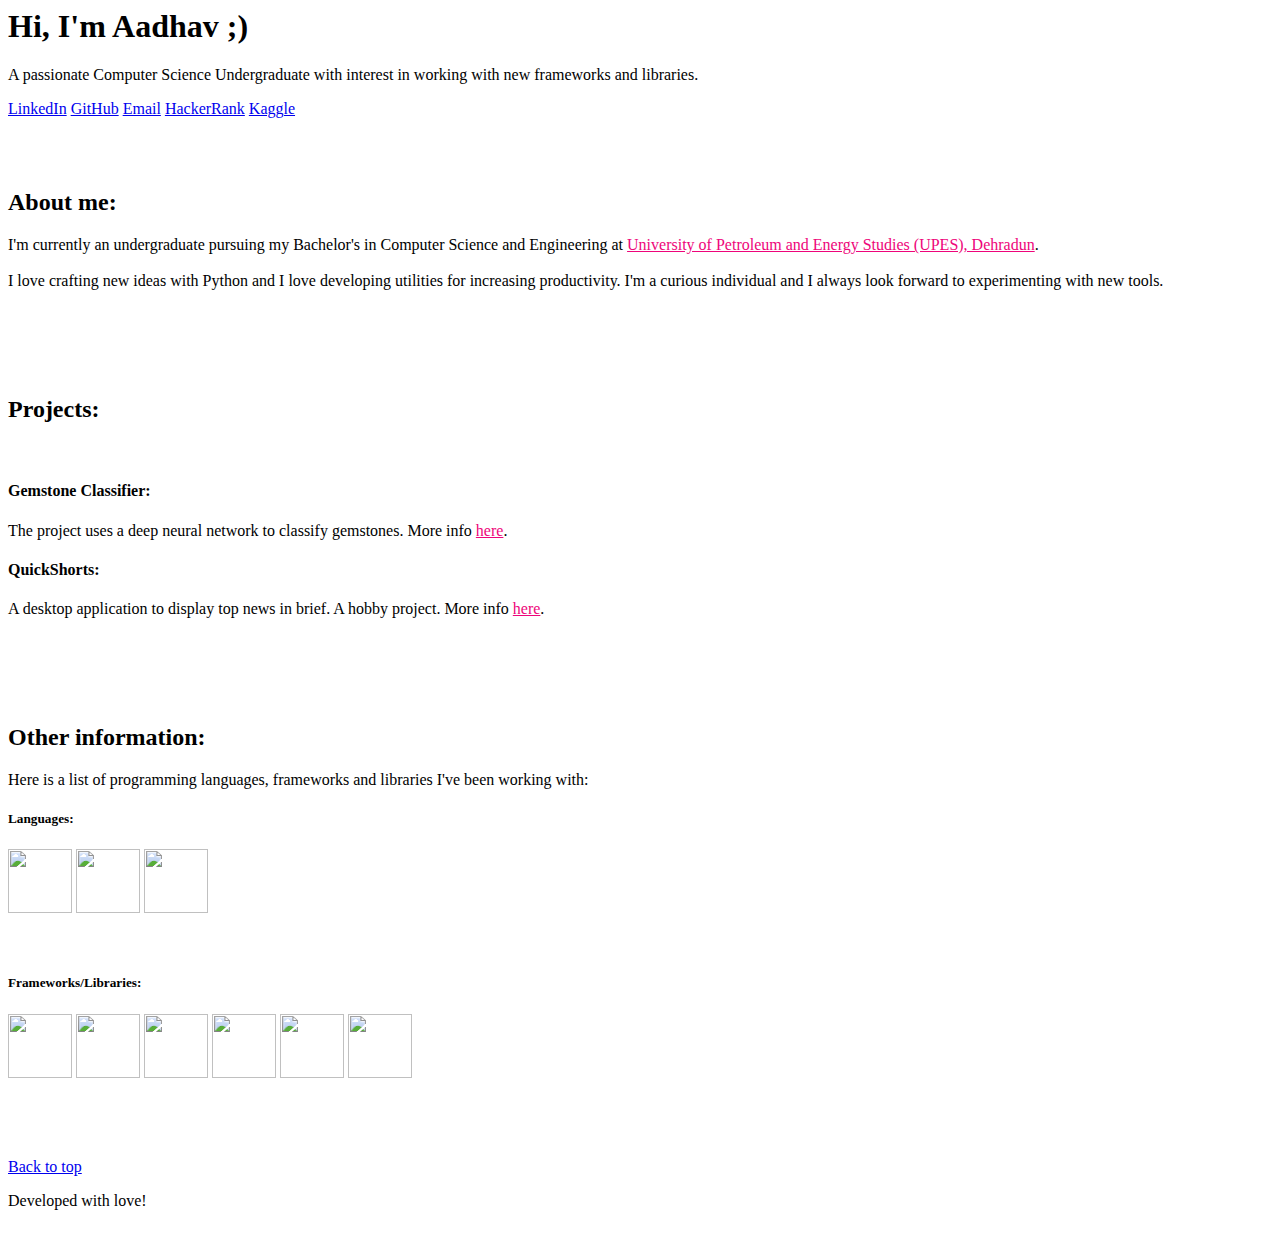
==== index.html @ b7508410 "Update index.html" ====
<html>

<head>
    <title>
        Welcome!
    </title>

    <link rel="stylesheet" href="https://stackpath.bootstrapcdn.com/bootstrap/4.5.0/css/bootstrap.min.css"
        integrity="sha384-9aIt2nRpC12Uk9gS9baDl411NQApFmC26EwAOH8WgZl5MYYxFfc+NcPb1dKGj7Sk" crossorigin="anonymous">
    <script src="https://stackpath.bootstrapcdn.com/bootstrap/4.5.0/js/bootstrap.min.js"
        integrity="sha384-OgVRvuATP1z7JjHLkuOU7Xw704+h835Lr+6QL9UvYjZE3Ipu6Tp75j7Bh/kR0JKI" crossorigin="anonymous">
    </script>

    
    <!-- IBM Plex Sans Font (to be Applied) -->
    <!-- <link href='https://fonts.googleapis.com/css2?family=IBM+Plex+Sans:wght@500&display=swap' rel='stylesheet'>
    <style>
    body {
        font-family: 'IBM Plex Sans';font-size: 22px;
    }
    </style> -->
    
</head>


<body id="page-top">

    <section style="background:transparent !important" class="jumbotron text-center">
        <div class="container">
            <h1>Hi, I'm Aadhav ;)</h1>
            <p class="lead text-muted">A passionate Computer Science Undergraduate with interest in working with new
                frameworks and libraries.</p>
            <p>
                <a href="https://linkedin.com/in/aadhav-vignesh" class="btn btn-primary my-2">LinkedIn</a>
                <a href="https://github.com/aadhav-n1" class="btn btn-dark my-2">GitHub</a>
                <a href="mailto:aadhav.n2@gmail.com" class="btn btn-warning my-2">Email</a>
                <a href="https://hackerrank.com/aadhav_n1" class="btn btn-success my-2">HackerRank</a>
                <a href="https://www.kaggle.com/aadhavvignesh" class="btn btn-info my-2">Kaggle</a>
            </p>
        </div>
    </section>

    <section id="about" style="padding: 35px 0">
        <div class="container">
            <div class="row">
                <div class="col-lg-8 mx-auto">
                    <h2>About me:</h2>
                    <p class="lead">
                        I'm currently an undergraduate pursuing my Bachelor's in Computer Science and Engineering at <a
                            href="https://upes.ac.in" style="color: #ee057a">University of Petroleum and Energy Studies
                            (UPES), Dehradun</a>.
                        <br>
                        <br>
                        I love crafting new ideas with Python and I love developing utilities for increasing productivity. I'm a curious individual and I always look forward to experimenting with new tools.
                    </p>
                </div>
            </div>
        </div>
    </section>

    <section id="projects" style="padding: 35px 0">
        <div class="container">
            <div class="row">
                <div class="col-lg-8 mx-auto">
                    <h2>Projects:</h2>
                    <br>
                    <h4>Gemstone Classifier:</h4>
                    <p class="lead">
                    The project uses a deep neural network to classify gemstones. More info <a href="/gemstone-classifier" style="color: #ee057a">here</a>.

                    <br>
                    <h4>QuickShorts:</h4>
                    <p class="lead">
                    A desktop application to display top news in brief. A hobby project. More info <a href="https://github.com/aadhav-n1/QuickShorts" style="color: #ee057a">here</a>.
                </div>
            </div>
        </div>
    </section>

    <section id="other" style="padding: 35px 0">
        <div class="container">
            <div class="row">
                <div class="col-lg-8 mx-auto">
                    <h2>Other information:</h2>
                    <p class="lead">
                        Here is a list of programming languages, frameworks and libraries I've been working with:
                        <h5>Languages:</h5>
                        <img src="https://www.raspberrypi-spy.co.uk/wp-content/uploads/2013/01/python-logo-official-150x150.png" width="64" height="64" class = "rounded-circle">
                        <img src= "https://acthouse.net/wp-content/uploads/2018/04/cpppp-490x490.png" width="64" height="64" class = "rounded-circle">
                        <img src="https://i7.pngguru.com/preview/724/306/377/c-programming-language-icon-letter-c-png.jpg" width="64" height="64" class = "rounded-circle">
                        
                        <br><br>

                        <br><h5>Frameworks/Libraries:</h5>
                        <img src="https://numfocus.org/wp-content/uploads/2016/07/pandas-logo-300.png" width="64" height="64" class = "rounded-circle">
                        <img src="https://www.baglom.com/uploads/blog/scikit.png?width=250" width="64" height="64" class = "rounded-circle">
                        <img src="https://fontmeme.com/images/Django_logo.png" width="64" height="64" class = "rounded-circle">
                        <img src="https://numfocus.org/wp-content/uploads/2016/07/Matplotlib_Logo_191209.png" width="64" height="64" class = "rounded-circle">
                        <img src="https://upload.wikimedia.org/wikipedia/commons/c/c9/Keras_Logo.jpg" width="64" height="64" class = "rounded-circle">
                        <img src="https://seeklogo.net/wp-content/uploads/2016/06/bootstrap-logo-vector-download.jpg" width="64" height="64" class = "rounded-circle">
                </div>
            </div>
        </div>
    </section>

    <!-- Footer -->


    <footer class="text-muted" style="padding: 25px 0">
        <div class="container">
            <p class="float-right">
                <a href="#">Back to top</a>
            </p>
            <p>Developed with love!</p>
        </div>
    </footer>
</body>

</html>
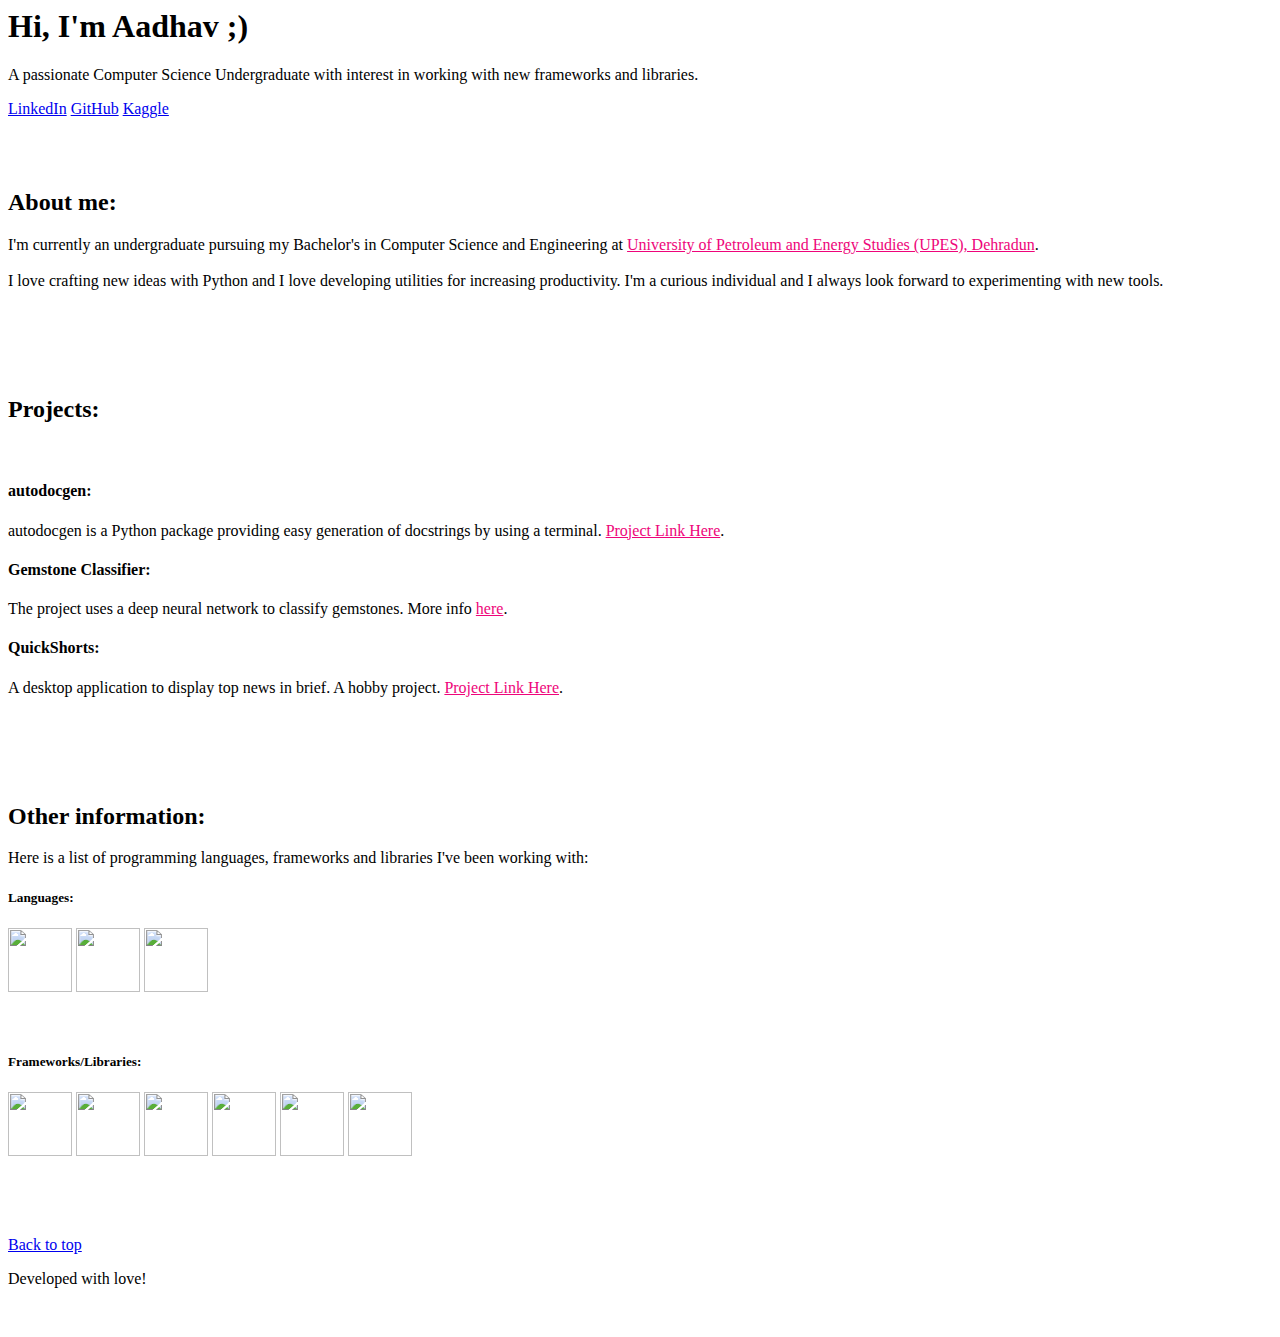
==== commit 1217a3b5: "Update index.html" ====
--- a/index.html
+++ b/index.html
@@ -10,6 +10,13 @@
     <script src="https://stackpath.bootstrapcdn.com/bootstrap/4.5.0/js/bootstrap.min.js"
         integrity="sha384-OgVRvuATP1z7JjHLkuOU7Xw704+h835Lr+6QL9UvYjZE3Ipu6Tp75j7Bh/kR0JKI" crossorigin="anonymous">
     </script>
+    
+    <style>
+    ::selection {
+      color: #323333;
+      background: #32f6fb;
+    }
+    </style>
 
     
     <!-- IBM Plex Sans Font (to be Applied) -->
@@ -32,9 +39,7 @@
                 frameworks and libraries.</p>
             <p>
                 <a href="https://linkedin.com/in/aadhav-vignesh" class="btn btn-primary my-2">LinkedIn</a>
-                <a href="https://github.com/aadhav-n1" class="btn btn-dark my-2">GitHub</a>
-                <a href="mailto:aadhav.n2@gmail.com" class="btn btn-warning my-2">Email</a>
-                <a href="https://hackerrank.com/aadhav_n1" class="btn btn-success my-2">HackerRank</a>
+                <a href="https://github.com/aadhav-n1" class="btn btn-secondary my-2">GitHub</a>
                 <a href="https://www.kaggle.com/aadhavvignesh" class="btn btn-info my-2">Kaggle</a>
             </p>
         </div>
@@ -58,11 +63,15 @@
         </div>
     </section>
 
-    <section id="projects" style="padding: 35px 0">
+    <section id="services" style="padding: 35px 0">
         <div class="container">
             <div class="row">
                 <div class="col-lg-8 mx-auto">
                     <h2>Projects:</h2>
+                    <br>
+                    <h4>autodocgen:</h4>
+                    <p class="lead">
+                    autodocgen is a Python package providing easy generation of docstrings by using a terminal. <a href="https://github.com/aadhav-n1/autodocgen" style="color: #ee057a">Project Link Here</a>.
                     <br>
                     <h4>Gemstone Classifier:</h4>
                     <p class="lead">
@@ -71,13 +80,13 @@
                     <br>
                     <h4>QuickShorts:</h4>
                     <p class="lead">
-                    A desktop application to display top news in brief. A hobby project. More info <a href="https://github.com/aadhav-n1/QuickShorts" style="color: #ee057a">here</a>.
+                    A desktop application to display top news in brief. A hobby project. <a href="https://github.com/aadhav-n1/QuickShorts" style="color: #ee057a">Project Link Here</a>.
                 </div>
             </div>
         </div>
     </section>
 
-    <section id="other" style="padding: 35px 0">
+    <section id="contact" style="padding: 35px 0">
         <div class="container">
             <div class="row">
                 <div class="col-lg-8 mx-auto">
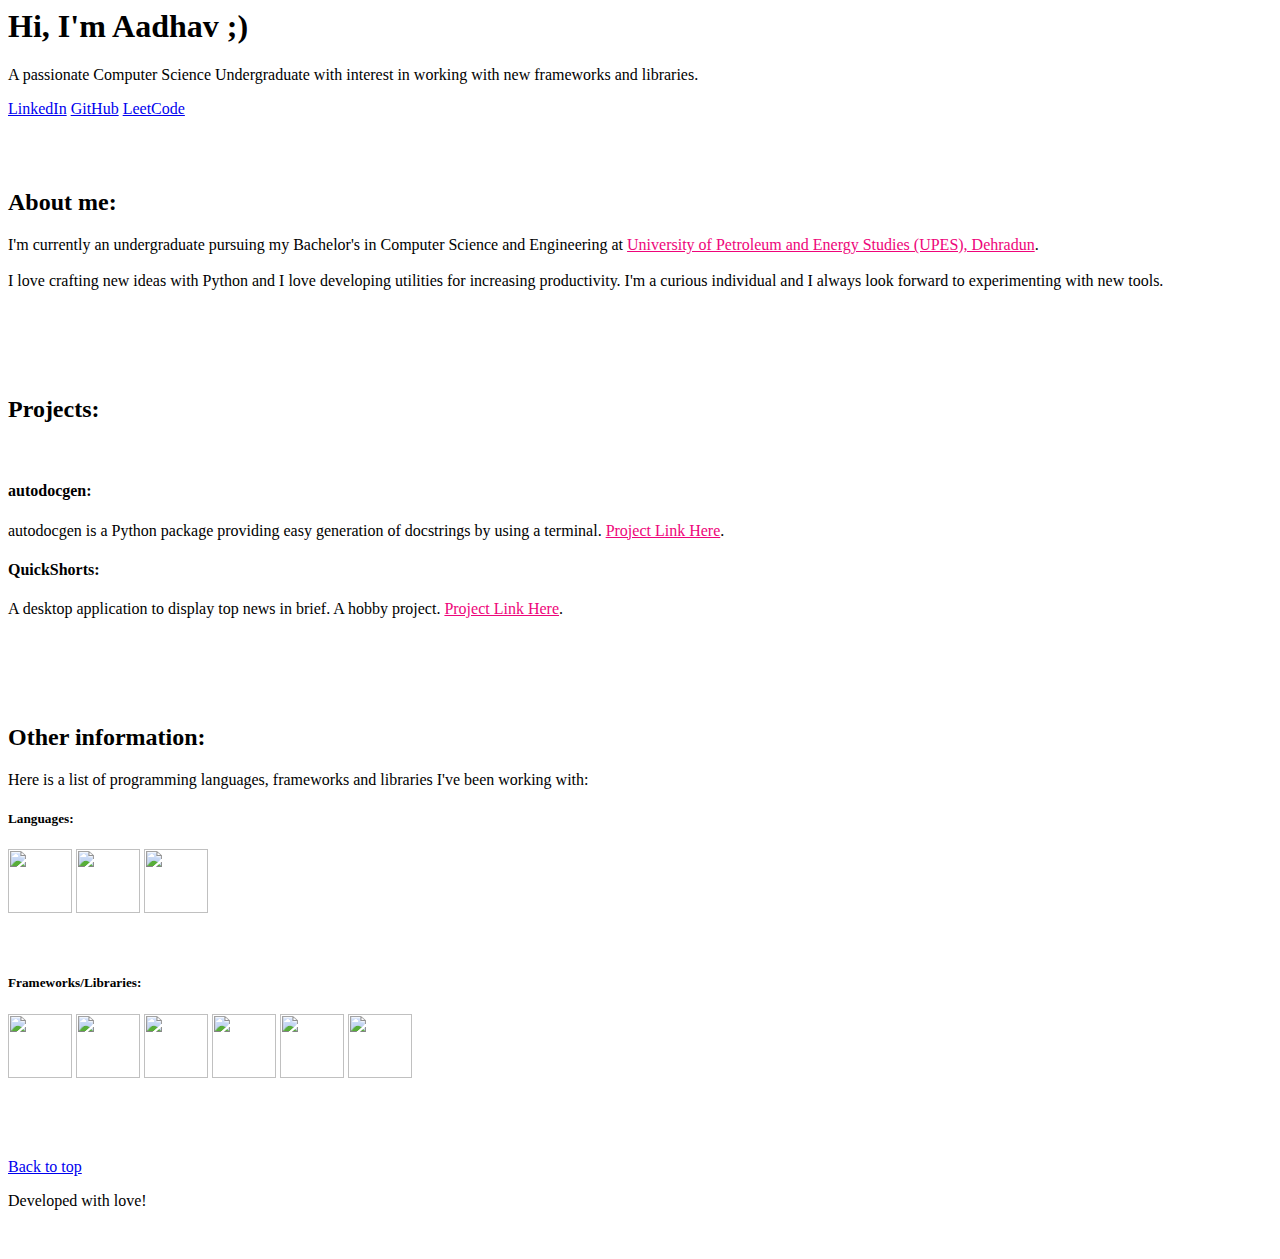
==== commit 7041a3ba: "Updated logos." ====
--- a/index.html
+++ b/index.html
@@ -40,7 +40,8 @@
             <p>
                 <a href="https://linkedin.com/in/aadhav-vignesh" class="btn btn-primary my-2">LinkedIn</a>
                 <a href="https://github.com/aadhav-n1" class="btn btn-secondary my-2">GitHub</a>
-                <a href="https://www.kaggle.com/aadhavvignesh" class="btn btn-info my-2">Kaggle</a>
+                <a href="https://www.leetcode.com/aadhav" class="btn btn-warning my-2">LeetCode</a>
+<!--                 <a href="https://www.kaggle.com/aadhavvignesh" class="btn btn-info my-2">Kaggle</a> -->
             </p>
         </div>
     </section>
@@ -72,11 +73,7 @@
                     <h4>autodocgen:</h4>
                     <p class="lead">
                     autodocgen is a Python package providing easy generation of docstrings by using a terminal. <a href="https://github.com/aadhav-n1/autodocgen" style="color: #ee057a">Project Link Here</a>.
-                    <br>
-                    <h4>Gemstone Classifier:</h4>
-                    <p class="lead">
-                    The project uses a deep neural network to classify gemstones. More info <a href="/gemstone-classifier" style="color: #ee057a">here</a>.
-
+                    
                     <br>
                     <h4>QuickShorts:</h4>
                     <p class="lead">
@@ -102,7 +99,7 @@
 
                         <br><h5>Frameworks/Libraries:</h5>
                         <img src="https://numfocus.org/wp-content/uploads/2016/07/pandas-logo-300.png" width="64" height="64" class = "rounded-circle">
-                        <img src="https://www.baglom.com/uploads/blog/scikit.png?width=250" width="64" height="64" class = "rounded-circle">
+                        <img src="https://external-content.duckduckgo.com/iu/?u=https%3A%2F%2Favatars2.githubusercontent.com%2Fu%2F365630%3Fv%3D3%26s%3D400&f=1&nofb=1" width="64" height="64" class = "rounded-circle">
                         <img src="https://fontmeme.com/images/Django_logo.png" width="64" height="64" class = "rounded-circle">
                         <img src="https://numfocus.org/wp-content/uploads/2016/07/Matplotlib_Logo_191209.png" width="64" height="64" class = "rounded-circle">
                         <img src="https://upload.wikimedia.org/wikipedia/commons/c/c9/Keras_Logo.jpg" width="64" height="64" class = "rounded-circle">
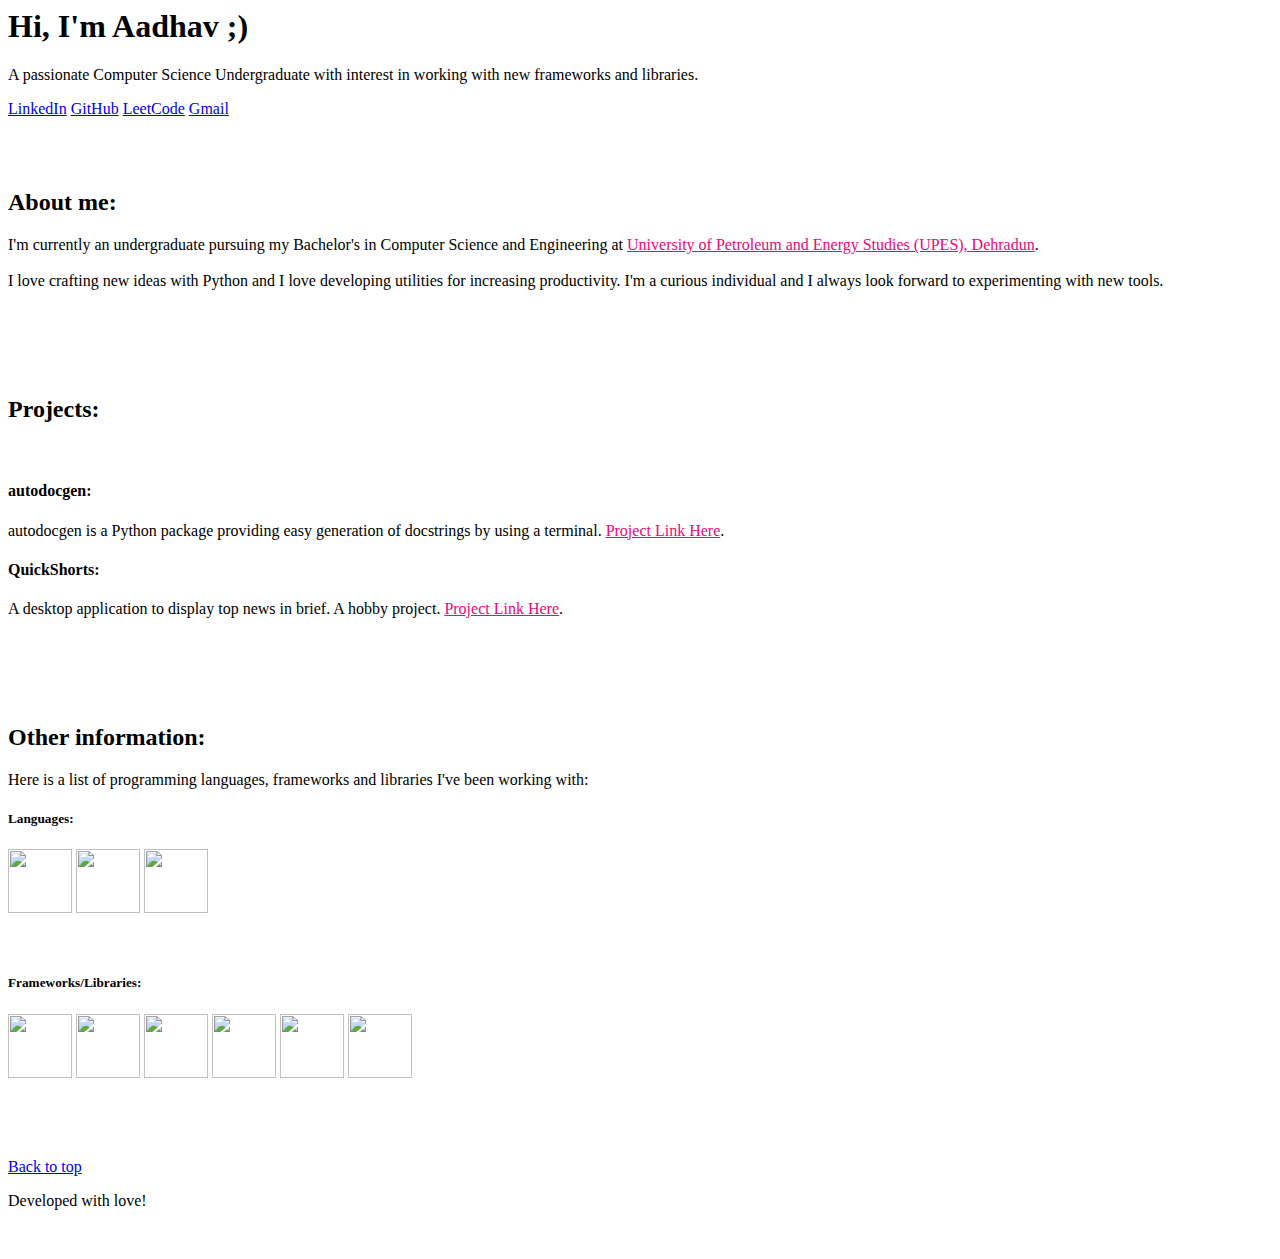
==== commit 22105643: "Updated links." ====
--- a/index.html
+++ b/index.html
@@ -41,7 +41,7 @@
                 <a href="https://linkedin.com/in/aadhav-vignesh" class="btn btn-primary my-2">LinkedIn</a>
                 <a href="https://github.com/aadhav-n1" class="btn btn-secondary my-2">GitHub</a>
                 <a href="https://www.leetcode.com/aadhav" class="btn btn-warning my-2">LeetCode</a>
-<!--                 <a href="https://www.kaggle.com/aadhavvignesh" class="btn btn-info my-2">Kaggle</a> -->
+                <a href="mailto:aadhav.n1@gmail.com" class="btn btn-danger my-2">Gmail</a>
             </p>
         </div>
     </section>
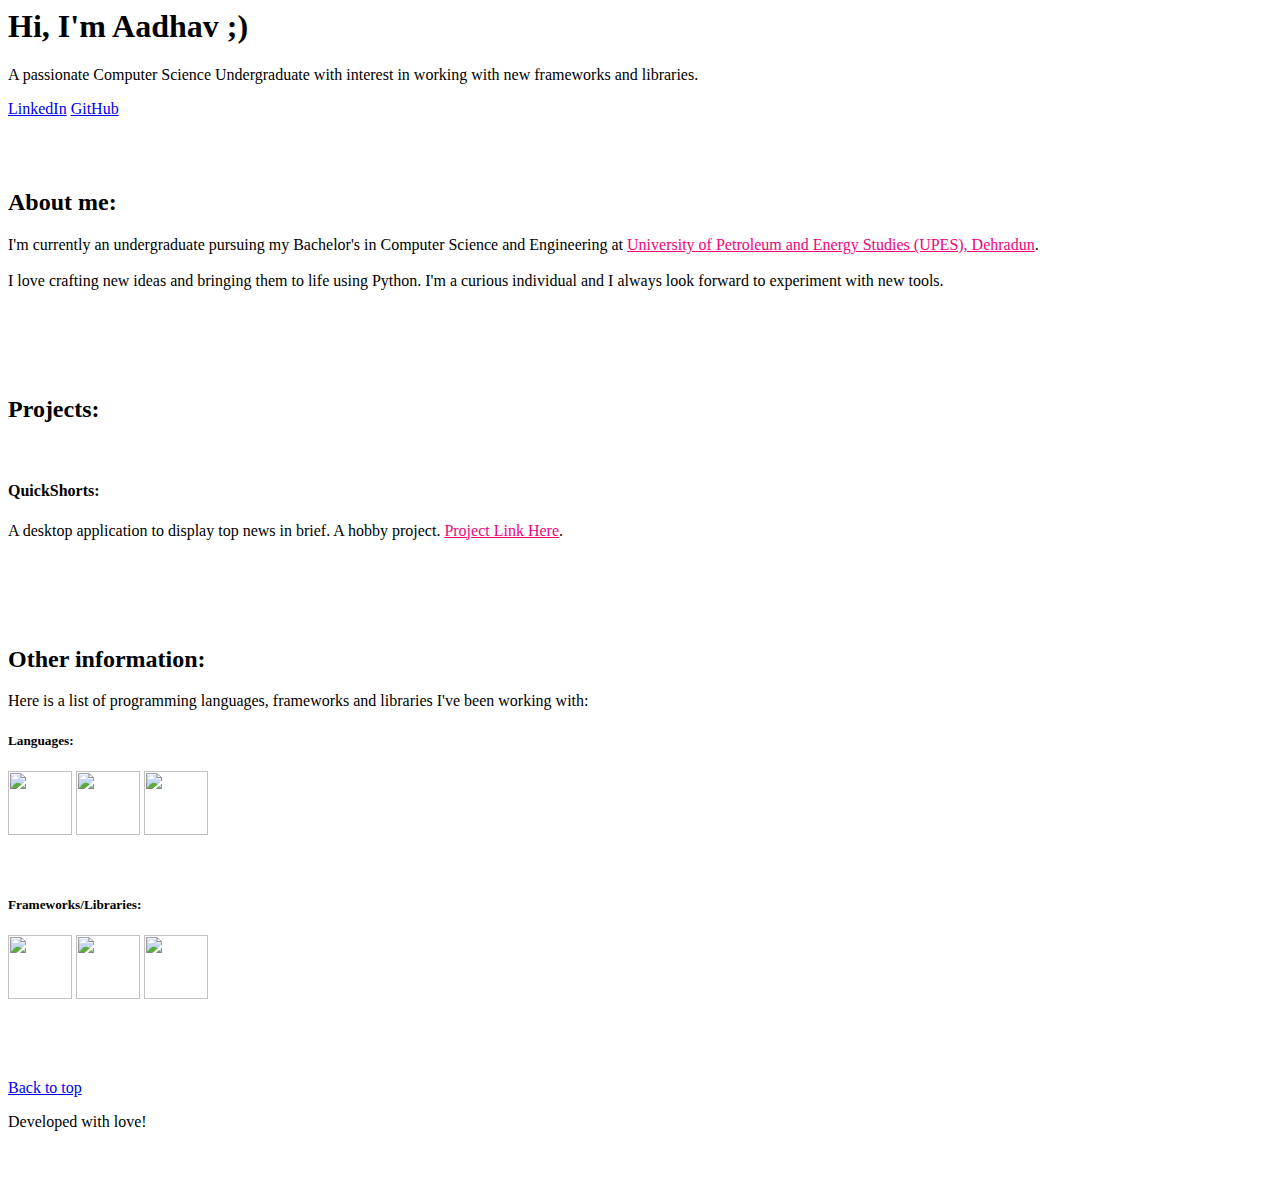
==== commit 40c55d8d: "Update index.html" ====
--- a/index.html
+++ b/index.html
@@ -1,14 +1,10 @@
-<html>
-
-<head>
+<html><head>
     <title>
         Welcome!
     </title>
 
-    <link rel="stylesheet" href="https://stackpath.bootstrapcdn.com/bootstrap/4.5.0/css/bootstrap.min.css"
-        integrity="sha384-9aIt2nRpC12Uk9gS9baDl411NQApFmC26EwAOH8WgZl5MYYxFfc+NcPb1dKGj7Sk" crossorigin="anonymous">
-    <script src="https://stackpath.bootstrapcdn.com/bootstrap/4.5.0/js/bootstrap.min.js"
-        integrity="sha384-OgVRvuATP1z7JjHLkuOU7Xw704+h835Lr+6QL9UvYjZE3Ipu6Tp75j7Bh/kR0JKI" crossorigin="anonymous">
+    <link rel="stylesheet" href="https://stackpath.bootstrapcdn.com/bootstrap/4.5.0/css/bootstrap.min.css" integrity="sha384-9aIt2nRpC12Uk9gS9baDl411NQApFmC26EwAOH8WgZl5MYYxFfc+NcPb1dKGj7Sk" crossorigin="anonymous">
+    <script src="https://stackpath.bootstrapcdn.com/bootstrap/4.5.0/js/bootstrap.min.js" integrity="sha384-OgVRvuATP1z7JjHLkuOU7Xw704+h835Lr+6QL9UvYjZE3Ipu6Tp75j7Bh/kR0JKI" crossorigin="anonymous">
     </script>
     
     <style>
@@ -39,9 +35,7 @@
                 frameworks and libraries.</p>
             <p>
                 <a href="https://linkedin.com/in/aadhav-vignesh" class="btn btn-primary my-2">LinkedIn</a>
-                <a href="https://github.com/aadhav-n1" class="btn btn-secondary my-2">GitHub</a>
-                <a href="https://www.leetcode.com/aadhav" class="btn btn-warning my-2">LeetCode</a>
-                <a href="mailto:aadhav.n1@gmail.com" class="btn btn-danger my-2">Gmail</a>
+                <a href="https://github.com/aadhav-n1" class="btn btn-secondary my-2">GitHub</a>    
             </p>
         </div>
     </section>
@@ -52,58 +46,52 @@
                 <div class="col-lg-8 mx-auto">
                     <h2>About me:</h2>
                     <p class="lead">
-                        I'm currently an undergraduate pursuing my Bachelor's in Computer Science and Engineering at <a
-                            href="https://upes.ac.in" style="color: #ee057a">University of Petroleum and Energy Studies
+                        I'm currently an undergraduate pursuing my Bachelor's in Computer Science and Engineering at <a href="https://upes.ac.in" style="color: #ee057a">University of Petroleum and Energy Studies
                             (UPES), Dehradun</a>.
                         <br>
                         <br>
-                        I love crafting new ideas with Python and I love developing utilities for increasing productivity. I'm a curious individual and I always look forward to experimenting with new tools.
+                        I love crafting new ideas and bringing them to life using Python. I'm a curious individual and I always look forward to experiment with new tools.
                     </p>
                 </div>
             </div>
         </div>
     </section>
 
-    <section id="services" style="padding: 35px 0">
+    <section id="projects" style="padding: 35px 0">
         <div class="container">
             <div class="row">
                 <div class="col-lg-8 mx-auto">
                     <h2>Projects:</h2>
                     <br>
-                    <h4>autodocgen:</h4>
-                    <p class="lead">
-                    autodocgen is a Python package providing easy generation of docstrings by using a terminal. <a href="https://github.com/aadhav-n1/autodocgen" style="color: #ee057a">Project Link Here</a>.
                     
-                    <br>
                     <h4>QuickShorts:</h4>
                     <p class="lead">
                     A desktop application to display top news in brief. A hobby project. <a href="https://github.com/aadhav-n1/QuickShorts" style="color: #ee057a">Project Link Here</a>.
-                </div>
+                </p></div>
             </div>
         </div>
     </section>
 
-    <section id="contact" style="padding: 35px 0">
+    <section id="info" style="padding: 35px 0">
         <div class="container">
             <div class="row">
                 <div class="col-lg-8 mx-auto">
                     <h2>Other information:</h2>
                     <p class="lead">
                         Here is a list of programming languages, frameworks and libraries I've been working with:
-                        <h5>Languages:</h5>
-                        <img src="https://www.raspberrypi-spy.co.uk/wp-content/uploads/2013/01/python-logo-official-150x150.png" width="64" height="64" class = "rounded-circle">
-                        <img src= "https://acthouse.net/wp-content/uploads/2018/04/cpppp-490x490.png" width="64" height="64" class = "rounded-circle">
-                        <img src="https://i7.pngguru.com/preview/724/306/377/c-programming-language-icon-letter-c-png.jpg" width="64" height="64" class = "rounded-circle">
+                        </p><h5>Languages:</h5>
+                        <img src="https://www.raspberrypi-spy.co.uk/wp-content/uploads/2013/01/python-logo-official-150x150.png" width="64" height="64" class="rounded-circle">
+                        <img src="https://acthouse.net/wp-content/uploads/2018/04/cpppp-490x490.png" width="64" height="64" class="rounded-circle">
+                        <img src="https://i7.pngguru.com/preview/724/306/377/c-programming-language-icon-letter-c-png.jpg" width="64" height="64" class="rounded-circle">
                         
                         <br><br>
 
                         <br><h5>Frameworks/Libraries:</h5>
-                        <img src="https://numfocus.org/wp-content/uploads/2016/07/pandas-logo-300.png" width="64" height="64" class = "rounded-circle">
-                        <img src="https://external-content.duckduckgo.com/iu/?u=https%3A%2F%2Favatars2.githubusercontent.com%2Fu%2F365630%3Fv%3D3%26s%3D400&f=1&nofb=1" width="64" height="64" class = "rounded-circle">
-                        <img src="https://fontmeme.com/images/Django_logo.png" width="64" height="64" class = "rounded-circle">
-                        <img src="https://numfocus.org/wp-content/uploads/2016/07/Matplotlib_Logo_191209.png" width="64" height="64" class = "rounded-circle">
-                        <img src="https://upload.wikimedia.org/wikipedia/commons/c/c9/Keras_Logo.jpg" width="64" height="64" class = "rounded-circle">
-                        <img src="https://seeklogo.net/wp-content/uploads/2016/06/bootstrap-logo-vector-download.jpg" width="64" height="64" class = "rounded-circle">
+                        <img src="https://numfocus.org/wp-content/uploads/2016/07/pandas-logo-300.png" width="64" height="64" class="rounded-circle">
+                        <img src="https://external-content.duckduckgo.com/iu/?u=https%3A%2F%2Favatars2.githubusercontent.com%2Fu%2F365630%3Fv%3D3%26s%3D400&amp;f=1&amp;nofb=1" width="64" height="64" class="rounded-circle">
+                        <img src="https://numfocus.org/wp-content/uploads/2016/07/Matplotlib_Logo_191209.png" width="64" height="64" class="rounded-circle">
+                        
+                        
                 </div>
             </div>
         </div>
@@ -120,6 +108,7 @@
             <p>Developed with love!</p>
         </div>
     </footer>
-</body>
 
-</html>
+
+
+</body></html>
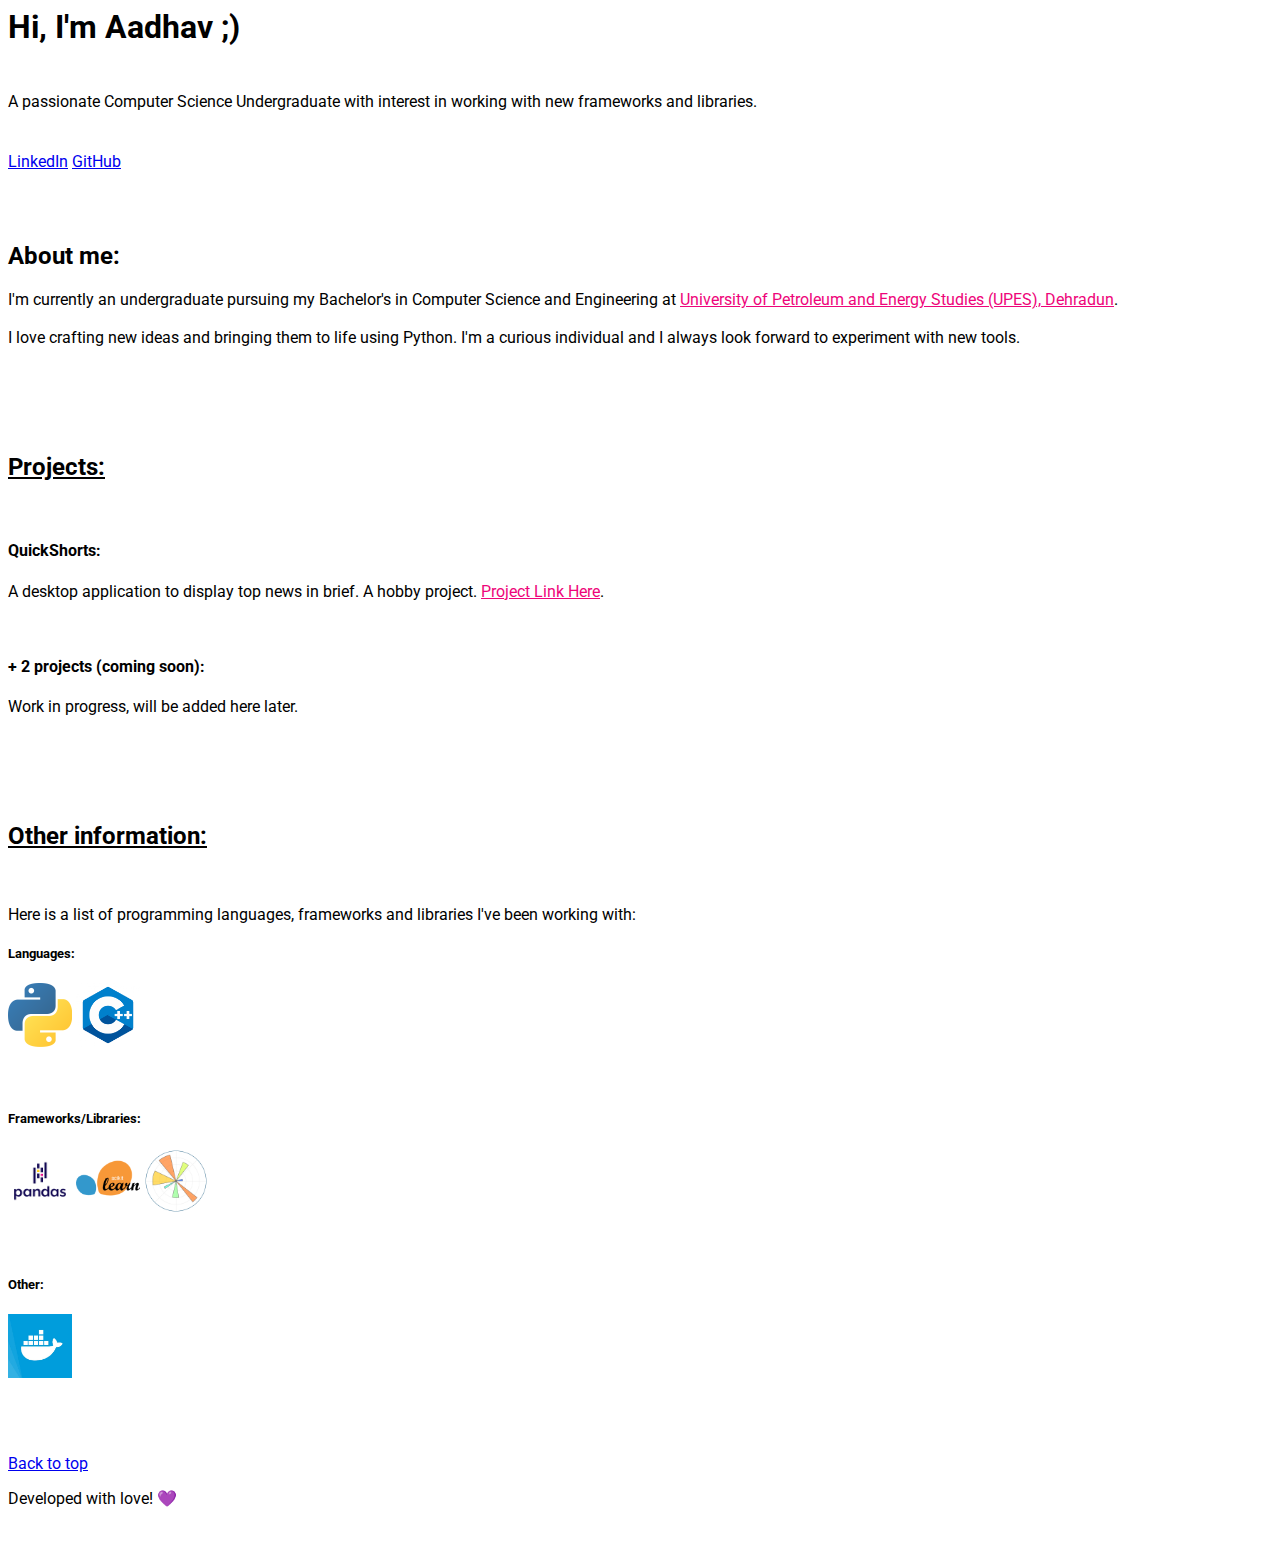
==== commit af0e13b7: "feat: Re-structured website content." ====
--- a/index.html
+++ b/index.html
@@ -1,4 +1,6 @@
-<html><head>
+<html>
+
+<head>
     <title>
         Welcome!
     </title>
@@ -6,23 +8,9 @@
     <link rel="stylesheet" href="https://stackpath.bootstrapcdn.com/bootstrap/4.5.0/css/bootstrap.min.css" integrity="sha384-9aIt2nRpC12Uk9gS9baDl411NQApFmC26EwAOH8WgZl5MYYxFfc+NcPb1dKGj7Sk" crossorigin="anonymous">
     <script src="https://stackpath.bootstrapcdn.com/bootstrap/4.5.0/js/bootstrap.min.js" integrity="sha384-OgVRvuATP1z7JjHLkuOU7Xw704+h835Lr+6QL9UvYjZE3Ipu6Tp75j7Bh/kR0JKI" crossorigin="anonymous">
     </script>
-    
-    <style>
-    ::selection {
-      color: #323333;
-      background: #32f6fb;
-    }
-    </style>
-
-    
-    <!-- IBM Plex Sans Font (to be Applied) -->
-    <!-- <link href='https://fonts.googleapis.com/css2?family=IBM+Plex+Sans:wght@500&display=swap' rel='stylesheet'>
-    <style>
-    body {
-        font-family: 'IBM Plex Sans';font-size: 22px;
-    }
-    </style> -->
-    
+    <link rel="preconnect" href="https://fonts.gstatic.com">
+    <link href="https://fonts.googleapis.com/css2?family=Roboto&display=swap" rel="stylesheet">
+    <link href="static/css/base.css" rel="stylesheet">
 </head>
 
 
@@ -31,16 +19,15 @@
     <section style="background:transparent !important" class="jumbotron text-center">
         <div class="container">
             <h1>Hi, I'm Aadhav ;)</h1>
-            <p class="lead text-muted">A passionate Computer Science Undergraduate with interest in working with new
-                frameworks and libraries.</p>
+            <p class="lead text-muted">A passionate Computer Science Undergraduate with interest in working with new frameworks and libraries.</p>
             <p>
                 <a href="https://linkedin.com/in/aadhav-vignesh" class="btn btn-primary my-2">LinkedIn</a>
-                <a href="https://github.com/aadhav-n1" class="btn btn-secondary my-2">GitHub</a>    
+                <a href="https://github.com/burntcarrot" class="btn btn-secondary my-2">GitHub</a>
             </p>
         </div>
     </section>
 
-    <section id="about" style="padding: 35px 0">
+    <section id="about">
         <div class="container">
             <div class="row">
                 <div class="col-lg-8 mx-auto">
@@ -49,49 +36,64 @@
                         I'm currently an undergraduate pursuing my Bachelor's in Computer Science and Engineering at <a href="https://upes.ac.in" style="color: #ee057a">University of Petroleum and Energy Studies
                             (UPES), Dehradun</a>.
                         <br>
-                        <br>
-                        I love crafting new ideas and bringing them to life using Python. I'm a curious individual and I always look forward to experiment with new tools.
+                        <br> I love crafting new ideas and bringing them to life using Python. I'm a curious individual and I always look forward to experiment with new tools.
                     </p>
                 </div>
             </div>
         </div>
     </section>
 
-    <section id="projects" style="padding: 35px 0">
+    <section id="projects">
         <div class="container">
             <div class="row">
                 <div class="col-lg-8 mx-auto">
-                    <h2>Projects:</h2>
+                    <h2><u>Projects:</u></h2>
                     <br>
-                    
+
                     <h4>QuickShorts:</h4>
                     <p class="lead">
-                    A desktop application to display top news in brief. A hobby project. <a href="https://github.com/aadhav-n1/QuickShorts" style="color: #ee057a">Project Link Here</a>.
-                </p></div>
+                        A desktop application to display top news in brief. A hobby project. <a href="https://github.com/aadhav-n1/QuickShorts" style="color: #ee057a">Project Link Here</a>.
+                    </p>
+
+                    <br>
+                    <h4>+ 2 projects (coming soon):</h4>
+                    <p class="lead">
+                         Work in progress, will be added here later.
+                    </p>
+
+
+                </div>
+
             </div>
         </div>
     </section>
 
-    <section id="info" style="padding: 35px 0">
+    <section id="info">
         <div class="container">
             <div class="row">
                 <div class="col-lg-8 mx-auto">
-                    <h2>Other information:</h2>
+                    <h2><u>Other information:</u></h2>
+                    <br>
                     <p class="lead">
                         Here is a list of programming languages, frameworks and libraries I've been working with:
-                        </p><h5>Languages:</h5>
-                        <img src="https://www.raspberrypi-spy.co.uk/wp-content/uploads/2013/01/python-logo-official-150x150.png" width="64" height="64" class="rounded-circle">
-                        <img src="https://acthouse.net/wp-content/uploads/2018/04/cpppp-490x490.png" width="64" height="64" class="rounded-circle">
-                        <img src="https://i7.pngguru.com/preview/724/306/377/c-programming-language-icon-letter-c-png.jpg" width="64" height="64" class="rounded-circle">
-                        
-                        <br><br>
+                    </p>
+                    <h5>Languages:</h5>
+                    <img src="static/images/python.png" width="64" height="64" class="rounded-circle">
+                    <img src="static/images/cpp.png" width="64" height="64" class="rounded-circle">
+                    <br>
+                    <br>
 
-                        <br><h5>Frameworks/Libraries:</h5>
-                        <img src="https://numfocus.org/wp-content/uploads/2016/07/pandas-logo-300.png" width="64" height="64" class="rounded-circle">
-                        <img src="https://external-content.duckduckgo.com/iu/?u=https%3A%2F%2Favatars2.githubusercontent.com%2Fu%2F365630%3Fv%3D3%26s%3D400&amp;f=1&amp;nofb=1" width="64" height="64" class="rounded-circle">
-                        <img src="https://numfocus.org/wp-content/uploads/2016/07/Matplotlib_Logo_191209.png" width="64" height="64" class="rounded-circle">
-                        
-                        
+                    <br>
+                    <h5>Frameworks/Libraries:</h5>
+                    <img src="static/images/pandas.png" width="64" height="64" class="rounded-circle">
+                    <img src="static/images/sklearn.png" width="64" height="64" class="rounded-circle">
+                    <img src="static/images/matplotlib.png" width="64" height="64" class="rounded-circle">
+                    <br>
+                    <br>
+
+                    <br>
+                    <h5>Other:</h5>
+                    <img src="static/images/docker.jpg" width="64" height="64" class="rounded-circle">
                 </div>
             </div>
         </div>
@@ -100,15 +102,17 @@
     <!-- Footer -->
 
 
-    <footer class="text-muted" style="padding: 25px 0">
+    <footer class="text-muted">
         <div class="container">
             <p class="float-right">
                 <a href="#">Back to top</a>
             </p>
-            <p>Developed with love!</p>
+            <p>Developed with love! 💜</p>
         </div>
     </footer>
 
 
 
-</body></html>
+</body>
+
+</html>--- a/static/css/base.css
+++ b/static/css/base.css
@@ -0,0 +1,18 @@
+::selection {
+  color: #323333;
+  background: #32f6fb;
+}
+
+body {
+  font-family: "Roboto", sans-serif;
+}
+
+#info,
+#about,
+#projects {
+  padding: 35px 0;
+}
+
+.text-muted {
+  padding: 25px 0;
+}
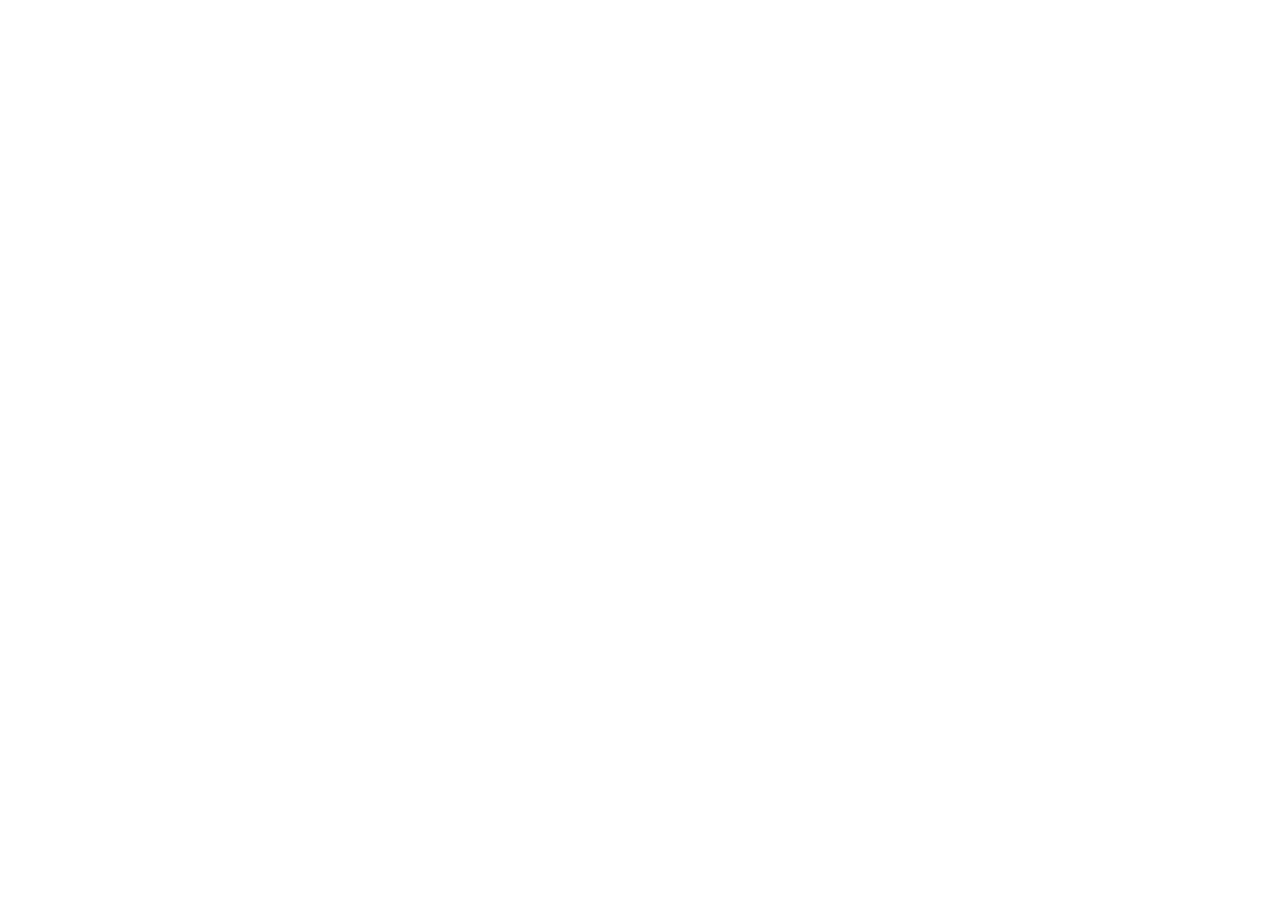
==== commit d8c5d589: "feat: Redirect to new site." ====
--- a/index.html
+++ b/index.html
@@ -4,7 +4,7 @@
     <title>
         Welcome!
     </title>
-
+    <meta http-equiv="refresh" content="0; URL=https://aadhav.me/">
     <link rel="stylesheet" href="https://stackpath.bootstrapcdn.com/bootstrap/4.5.0/css/bootstrap.min.css" integrity="sha384-9aIt2nRpC12Uk9gS9baDl411NQApFmC26EwAOH8WgZl5MYYxFfc+NcPb1dKGj7Sk" crossorigin="anonymous">
     <script src="https://stackpath.bootstrapcdn.com/bootstrap/4.5.0/js/bootstrap.min.js" integrity="sha384-OgVRvuATP1z7JjHLkuOU7Xw704+h835Lr+6QL9UvYjZE3Ipu6Tp75j7Bh/kR0JKI" crossorigin="anonymous">
     </script>
@@ -18,6 +18,9 @@
 
     <section style="background:transparent !important" class="jumbotron text-center">
         <div class="container">
+            <h4>This site is not updated frequently.</a></h4>
+            <h3>You should be redirected to my new website, if not <a href = "https://aadhav.me" style="color: #ee057a">click here.</a></h3>
+            
             <h1>Hi, I'm Aadhav ;)</h1>
             <p class="lead text-muted">A passionate Computer Science Undergraduate with interest in working with new frameworks and libraries.</p>
             <p>
